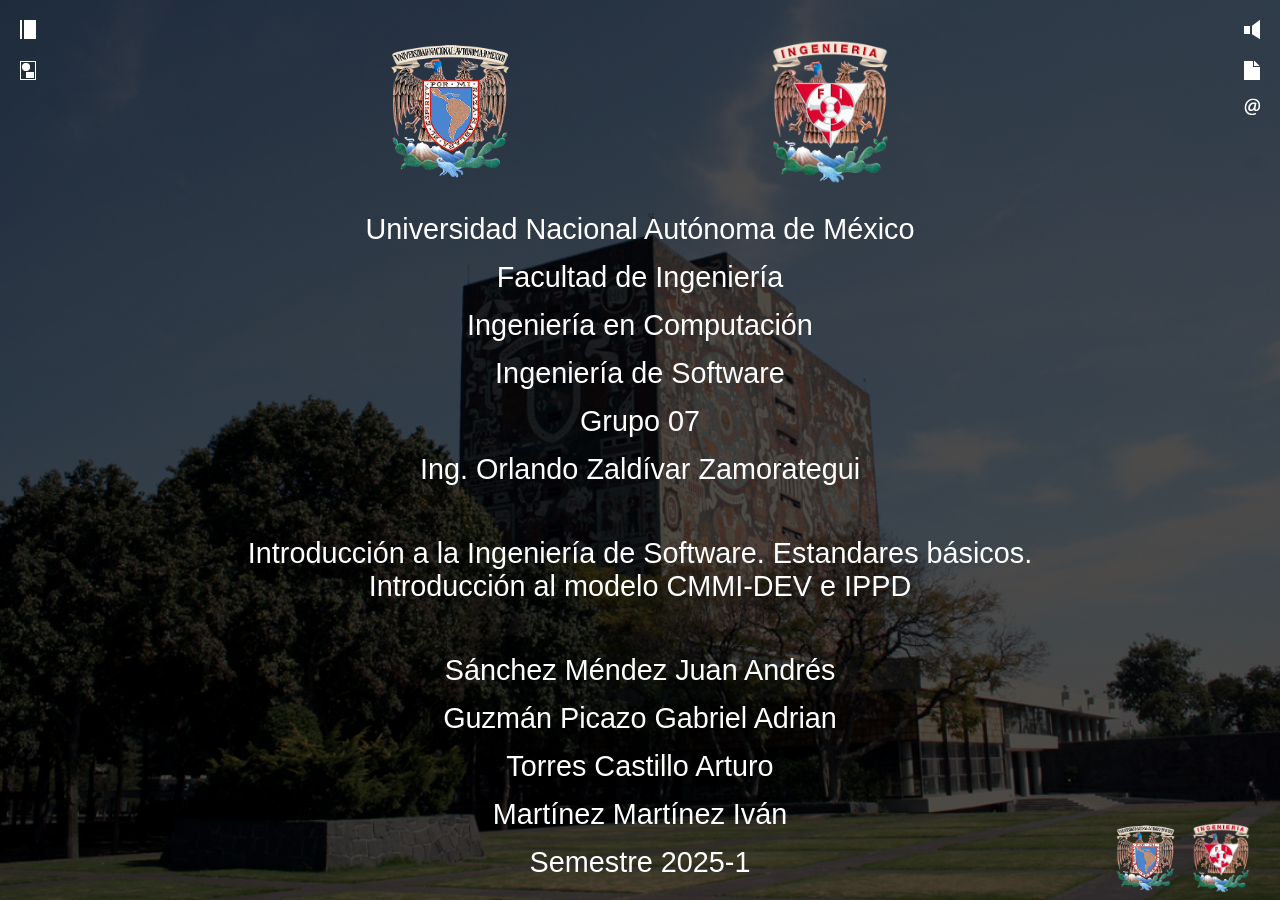
==== TUTORIAL IS 2025-1  5. Introducción a la Ingeniería de Software. Estándares básicos. Introducción al modelo CMMI-DEV e IPPD/t810/index.html @ ce3b5455 "Add files via upload" ====
<!DOCTYPE html>
<html lang="es">

<head>
	<meta charset="UTF-8">
	<meta name="viewport" content="width=device-width, initial-scale=1.0">
	<meta http-equiv="X-UA-Compatible" content="IE=edge">
	<meta http-equiv="content-type" content="text/html; charset=utf-8">
	<meta name="Author" content="Equipo 2"><!--Autor-->
	<title>Eq3 | Tutorial</title> <!-- Título de proyecto -->
	<!-- Conexión JS -->
	<script src="media/js/jq.js" type="text/javascript"></script>
	<script src="media/js/m.js" type="text/javascript"></script>
	<script src="media/js/ui.js" type="text/javascript"></script>
	<!-- Conexión CSS -->
	<link rel="stylesheet" href="media/css/ui.css" type="text/css">
	<!-- Icono en pestaña -->
    <link rel="icon" href="media/img/icono1.png">

	
	<script type="text/javascript">
		$(document).ready(function() {
			
			$("#a1").click(function(){$("iframe#contents").replaceWith("<iframe id='contents' src='portada.html'></iframe>");});
			$("#a2").click(function(){$("iframe#contents").replaceWith("<iframe id='contents' src='temario.html'></iframe>");});
			$("#a3").click(function(){$("iframe#contents").replaceWith("<iframe id='contents' src='objetivo.html'></iframe>");});
			$("#a4").click(function(){$("iframe#contents").replaceWith("<iframe id='contents' src='introduccion.html'></iframe>");});
			$("#a5").click(function(){$("iframe#contents").replaceWith("<iframe id='contents' src='desarrollo.html'></iframe>");});
			$("#a6").click(function(){$("iframe#contents").replaceWith("<iframe id='contents' src='ejemplos.html'></iframe>");});
			$("#a7").click(function(){$("iframe#contents").replaceWith("<iframe id='contents' src='videos.html'></iframe>");});
			$("#a8").click(function(){$("iframe#contents").replaceWith("<iframe id='contents' src='software.html'></iframe>");});
			$("#a9").click(function(){$("iframe#contents").replaceWith("<iframe id='contents' src='cuestionario.html'></iframe>");});
			$("#a10").click(function(){$("iframe#contents").replaceWith("<iframe id='contents' src='conclusion.html'></iframe>");});
			$("#a11").click(function(){$("iframe#contents").replaceWith("<iframe id='contents' src='biblio.html'></iframe>");});
		});
	</script>
</head>

<body>

	<div id="wrapper">

		<nav id="nav-left">
			
			<ul id="index">
				<h2>Índice</h2>
				<a id="a1" href="#"><li><span>Inicio</span></li></a>
				<a id="a2" href="#"><li><span>Temario</span></li></a>
				<a id="a3"href="#"><li><span></span>Objetivo</li></a>
				<a id="a4" href="#"><li><span>Introducción</span></li></a>			
				<a id="a5"href="#"><li><span>Desarrollo</span></li></a>
				<a id="a6"href="#"><li><span>Ejemplos</span></li></a>				
				<a id="a7"href="#"><li><span>Video</span></li></a>
				<a id="a8"href="#"><li><span>Software</span></li></a>					
				<a id="a9"href="#"><li><span>Cuestionario</span></li></a>					
				<a id="a10"href="#"><li><span>Conclusión</span></li></a>				
				<a id="a11"href="#"><li><span>Bibliografía</span></li></a>
			</ul>
		
			
			<ul id="themes">
				<h2>Temas</h2>
				<li id="nlt-theme3"></li>
				<li id="nlt-theme2"></li>
				<li id="nlt-theme1"></li>
				<li id="nlt-theme4"></li>
				<li id="nlt-theme5"></li>
				<li id="nlt-theme6"></li>
				<li id="nlt-theme7"></li>
				<li id="nlt-theme8"></li>
				<li id="nlt-theme9"></li>
			</ul>
		</nav>
		
		<nav id="nav-right">
			
			<ul id="files">
				<h2>Archivos</h2>
				<li><a href="media/pdf/Documentacion_Equipo3.pdf" target="_blank">Documentación completa</a></li>
				<li><a href="media/pdf/Cuestionario_Equipo3.pdf" target="_blank">Cuestionario y respuestas</a></li>
				
			</ul>
			
			<ul id="contact">
				<h2>Contacto</h2>
				<li><span>Sánchez Méndez Juan Andrés</span></li>				
				<li><h7><span>sanchez.mendez.28@gmail.com</span></h7></li>
				<li><span>Guzmán Picazo Gabriel Adrian</span></li>				
				<li><h7><span>gabrielguzman888@gmail.com</span></h7></li>
				<li><span>Torres Catillo Arturo</span></li>				
				<li><h7><span>supertaco124@gmail.com</span></h7></li>
				<li><span>Martínez Martínez Iván</span></li>				
				<li><h7><span>ivan14mtz@gmail.com</span></h7></li>
			</ul>	
			
		</nav>
		
		<div id="nav-left-trigger"></div>
		<div id="nav-right-trigger"></div>	
		<div id="theme" class="theme1">			
			<iframe id="contents" src="portada.html"></iframe>		
		</div>		
		
		<footer id="footer">
			<img id="logounam" src="media/img/logo_unam.png">
			<img id="logofi" src="media/img/logo_fi.png">
		</footer>
				
	</div>
</body>

</html>
---- TUTORIAL IS 2025-1  5. Introducción a la Ingeniería de Software. Estándares básicos. Introducción al modelo CMMI-DEV e IPPD/t810/media/css/ui.css ----
/***************************
* Autor: Equipo 3
* Ingeniería de Software
* 2025-1
****************************/

/* 
GENERAL & DEFAULTS
============================================================== 
*/
* {
  margin: 0px;
  padding: 0px;
  border: 0px;
}
.for{
  width: 50%;
  padding: 12px;
  margin: 8px;
  box-sizing: border-box;
  border-radius: 4px;
  border: none;
  font-family: 'Myr', sans-serif;
  font-weight: normal;
  text-decoration: none;
  font-size: 1.2rem;
}
.resp{
  font-size: 1.2em;
  text-align: justify;
}
select,button{
  width: 15%;
  padding:12px;
  margin: 8px;
  box-sizing: border-box;
  border-radius: 4px;
  border: none;
}
radio{

}
html,
body {
  width: 100%;
  height: 100%;
}
body {
  font-family: 'Myr', sans-serif;
  /*
	font-size: 16pt;
	line-height: 16pt;
	*/

  font-size: 100%;
  font-size: 1em;
  color: #ffffff;
  overflow-x: hidden;
}
*+html body {
  background: #000000 url(../temas/tema0.html) center center fixed no-repeat;
}
html body {
  background: #000000 url(../temas/tema0.html) center center fixed no-repeat\0/;
}
@media all and (min-width:0) {
  html body { background: none; }  /* IE9-IE10pp4 */
}
section,
aside,
nav,
div,
h1,
h2,
h3,
h4,
h5,
h6,
p,
a,
span {
  font-family: 'Myr', sans-serif;
  font-weight: normal;
  text-decoration: none;
  font-size: 1em;
  color: #ffffff;
}
a:hover {
  color: #8bbfff;
}
a:hover span {
  color: #8bbfff;
}
h1,
h2,
h3,
h4,
h5,
h6,
p {
  font-weight: normal;
  padding-bottom: 15px;
  width: 625px;
  margin: 0 auto;
}
h1 b,
h2 b,
h3 b,
h4 b,
h5 b,
h6 b,
p b {
  font-weight: bold;
  color: #fefae0;
  background-color: #2435a4;
  border: 1px solid #ffffff; /* Añade un contorno de 1px de ancho con color rojo (#ff0000) */
  border-radius: 10px;
  text-align: center;
  padding: 2px 10px;
  width: 150px; /* Ajusta el ancho */
  height: 5px; /* Ajusta la altura */
}
h5 u,
p u{
  font-weight: bold;
  color: #fefae0;
  background-color: #2435a4;
  border: 1px solid #ffffff; /* Añade un contorno de 1px de ancho con color rojo (#ff0000) */
  border-radius: 10px;
  text-align: center;
  padding: 2px 10px;
  width: 150px; /* Ajusta el ancho */
  height: 5px; /* Ajusta la altura */
}
h1 t,
h2 t{
  font-weight: bold;
  color :#f6aa1c;
}
h2 v{
  font-weight: bold;
  color: #f6aa1c;
}
h3 t{
  font-weight: bold;
  color:#a87b05;
}
h4 o{
  font-weight: bold;
  color: #fefae0;
  background-color: #72b01d;
  border: 2px solid #fefae0; /* Añade un contorno de 2px de ancho con color rojo (#ff0000) */
  border-radius: 7px;
  text-align: center;
  padding: 2px 10px;
  width: 220px; /* Ajusta el ancho */
  height: 20px; /* Ajusta la altura */
}
video,
object,
table {
  display: block;
  margin: 0 auto;
  font-size: 1.2em;
  text-align: justify;
  
}
td {
  padding: 15px; /* Ajusta el valor según la cantidad de espacio que desees */
  border: 1px solid #ddd; /* Agrega un borde a las celdas para mayor claridad */
}
img {
  display: block;
  margin: 0 auto;
  width: 350px;
  border-radius: 10px;
}
div img {
  width: 100%; /* Ancho deseado */
  height: 100%; /* Alto deseado */
}
h1 {
  padding-top: 15px;
}
#wrapper {
  display: block;
  width: 100%;
  height: 100%;
  overflow: hidden;
}
h1 {
  font-weight: bold;
  font-size: 2em;
}
h2 {
  font-size: 1.8em;
}
h3 {
  font-weight: bLOCK;
  color: #ffffff;
  font-size: 1.6em;
}
h4 {
  font-size: 1.4em;
}
h5{
  font-size: 1.2em;
  text-align: justify;
}
h6 {
  font-size: 1em;
}
h7 {
  font-size: 0.8em;
}
p.tag {
  font-size: 2em;
  text-align: justify;
}
/* 
LEFT & RIGHT BARS
============================================================== 
*/
#nav-left-trigger,
#nav-right-trigger {
  display: block;
  width: 100px;
  height: 100%;
  background: black;
  position: absolute;
  z-index: 9999;
}
#nav-left-trigger {
  left: 0;
  background: url(../img/ui_nl-trigger.png) no-repeat;
}
#nav-right-trigger {
  right: 0;
  background: url(../img/ui_nr-trigger.png) no-repeat;
}
#nav-left,
#nav-right {
  display: block;
  width: 220px;
  height: 100%;
  min-height: 520px;
  background: transparent\9;
  background-color: rgba(0, 0, 0, 0.5);
  filter:progid:DXImageTransform.Microsoft.gradient(startColorstr=#7f000000,endColorstr=#7f000000);
  zoom: 1;
  position: absolute;
  z-index: 10000;
  top: 0;
}
#nav-right:nth-child(n) {
	filter: none;
}
#nav-left ul,
#nav-right ul {
  list-style: none;
  display: block;
  width: 100%;
  height: auto;
  clear: both;
}
#nav-left ul h2,
#nav-right ul h2 {
  display: block;
  width: auto;
  padding: 15px 0 15px 45px;
  clear: both;
  font-size: 1.2em;
}
#nav-left ul li,
#nav-right ul li {
  display: block;
  width: 92.5%;
  clear: both;
  position: relative;
  float: left;
  padding-left: 15px;
  padding-top: 7.5px;
  padding-bottom: 7.5px;
}
#nav-left {
  left: -220px;
}
#nav-left ul#index {
  position: absolute;
  top: 0;
}
#nav-left ul#index h2 {
  background: url(../img/ui_nl-index.png) no-repeat 15px center;
}
#nav-left ul#index li {
  border-bottom: 1px solid #333333;
  border-bottom: 1px solid rgba(255, 255, 255, 0.3);
}
*+html #nav-left ul#index li {
  border-bottom: 1px solid #333333;
}
#nav-left ul#themes {
  position: absolute;
  bottom: 0;
}
*+html #nav-left ul#themes {
  display: none;
}
#nav-left ul#themes {
  display: none\0/;
}
@media all and (min-width:0) {
  html #nav-left ul#themes { display: block\0/; }  /* IE9-IE10pp4 */
}
#nav-left ul#themes h2 {
  background: url(../img/ui_nl-themes.png) no-repeat 15px center;
  border-top: 1px solid #666666;
  border-top: 1px solid rgba(255, 255, 255, 0.5);
}
#nav-left ul#themes li {
  position: relative;
  padding: 0;
  width: 44px;
  height: 26px;
  float: left;
  clear: none;
  margin-left: 20px;
  margin-bottom: 15px;
  background: black;
  border: solid 1px #8d8d8d;
  cursor: pointer;
  -webkit-background-size: cover !important;
  -moz-background-size: cover !important;
  -o-background-size: cover !important;
  background-size: cover !important;
  background-repeat: no-repeat:
}
#nav-left ul#themes li:hover {
  border: solid 1px #ffffff;
}
#nav-left ul#themes li.active {
  border: solid 1px #ffffff;
}
#nav-left ul#themes li#nlt-theme1 {
  background-image: url(../temas/tema3.jpg);
}
#nav-left ul#themes li#nlt-theme2 {
  background-image: url(../temas/tema2.jpg);
}
#nav-left ul#themes li#nlt-theme3 {
  background-image: url(../temas/tema1.jpg);
}
#nav-left ul#themes li#nlt-theme4 {
  background-image: url(../temas/tema4.jpg);
}
#nav-left ul#themes li#nlt-theme5 {
  background-image: url(../temas/tema5.jpg);
}
#nav-left ul#themes li#nlt-theme6 {
  background-image: url(../temas/tema6.jpg);
}
#nav-left ul#themes li#nlt-theme7 {
  background-image: url(../temas/tema7.jpg);
}
#nav-left ul#themes li#nlt-theme8 {
  background-image: url(../temas/tema8.jpg);
}
#nav-left ul#themes li#nlt-theme9 {
  background-image: url(../temas/tema9.jpg);
}
#nav-right {
  right: -220px;
}
#nav-right ul#files {
  position: relative;
  float: left;
}
#nav-right ul#files h2 {
  background: url(../img/ui_nr-files.png) no-repeat 15px center;
  border-top: 1px solid #666666;
  border-top: 1px solid rgba(255, 255, 255, 0.5);
}
#nav-right ul#files li {
  border-bottom: 1px solid #333333;
  border-bottom: 1px solid rgba(255, 255, 255, 0.3);
}
#nav-right ul#contact {
  position: absolute;
  bottom: 0px;
}
#nav-right ul#contact h2 {
  background: url(../img/ui_nr-contact.png) no-repeat 15px center;
  border-top: 1px solid #666666;
  border-top: 1px solid rgba(255, 255, 255, 0.5);
}
#nav-right ul#contact h2 {
  background: url(../img/ui_nr-contact.png) no-repeat 15px center;
  border-top: 1px solid #666666;
  border-top: 1px solid rgba(255, 255, 255, 0.5);
}
div#theme {
  display: block;
  width: 100%;
  height: 100%;
  min-width: 1000px;
  background-color: #999;
  z-index: 1;
  -webkit-background-size: cover !important;
  -moz-background-size: cover !important;
  -o-background-size: cover !important;
  background-size: cover !important;
  background-repeat: no-repeat;
}
div#theme.theme1 {
  background-image: url(../temas/tema3.jpg);
}
div#theme.theme2 {
  background-image: url(../temas/tema2.jpg);
}
div#theme.theme3 {
  background-image: url(../temas/tema1.jpg);
}
div#theme.theme4 {
  background-image: url(../temas/tema4.jpg);
}
div#theme.theme5 {
  background-image: url(../temas/tema5.jpg);
}
div#theme.theme6 {
  background-image: url(../temas/tema6.jpg);
}
div#theme.theme7 {
  background-image: url(../temas/tema7.jpg);
}
div#theme.theme8 {
  background-image: url(../temas/tema8.jpg);
}
div#theme.theme9 {
  background-image: url(../temas/tema9.jpg);
}
*+html div#theme {
  background-image: none;
}
#nav-left div#theme {
  background-image: none\0/;
}

/* 
IFRAME
============================================================== 
*/
iframe {
  display: block;
  border: 0;
  margin: 0;
  padding: 0;
  width: 100%;
  height: 100%;
  position: absolute;
  top: 0;
  left: 0;
  background: url(../img/iframe_bg.png);
  zoom: 1;
  z-index: 2;
}
*+html iframe {
  background: none;
}
html iframe {
  background: none\0/;
}
@media all and (min-width:0) {
  html iframe { background: url(../img/iframe_bg.png); }
}
/* 
SECTION
============================================================== 
*/
section {
  display: block;
  width: 945px;
  height: auto;
  margin: 10px auto;
  padding-bottom: 20px;
}
/* 
FOOTER
============================================================== 
*/
footer {
  display: block;
  width: 170px;
  height: 100px;
  position: absolute;
  bottom: 0;
  right: 0;
  z-index: 9999;
}
footer img {
  display: block;
  height: 70px;
  width: auto;
  position: absolute;
  bottom: 7.5px;
}
footer img#logofi {
  right: 30px;
}
footer img#logounam {
  right: 105px;
}
/* 
FONT-FACE
============================================================== 
*/
@font-face {
  font-family: 'Myr';
  src: url('fonts/myrr.html');
  src: url('fonts/myrrd41d.html?#iefix') format('embedded-opentype'), url('fonts/myrr.woff') format('woff'), url('fonts/myrr-2.html') format('truetype'), url('fonts/myrr-3.html#Name') format('svg');
  font-weight: normal;
  font-style: normal;
}
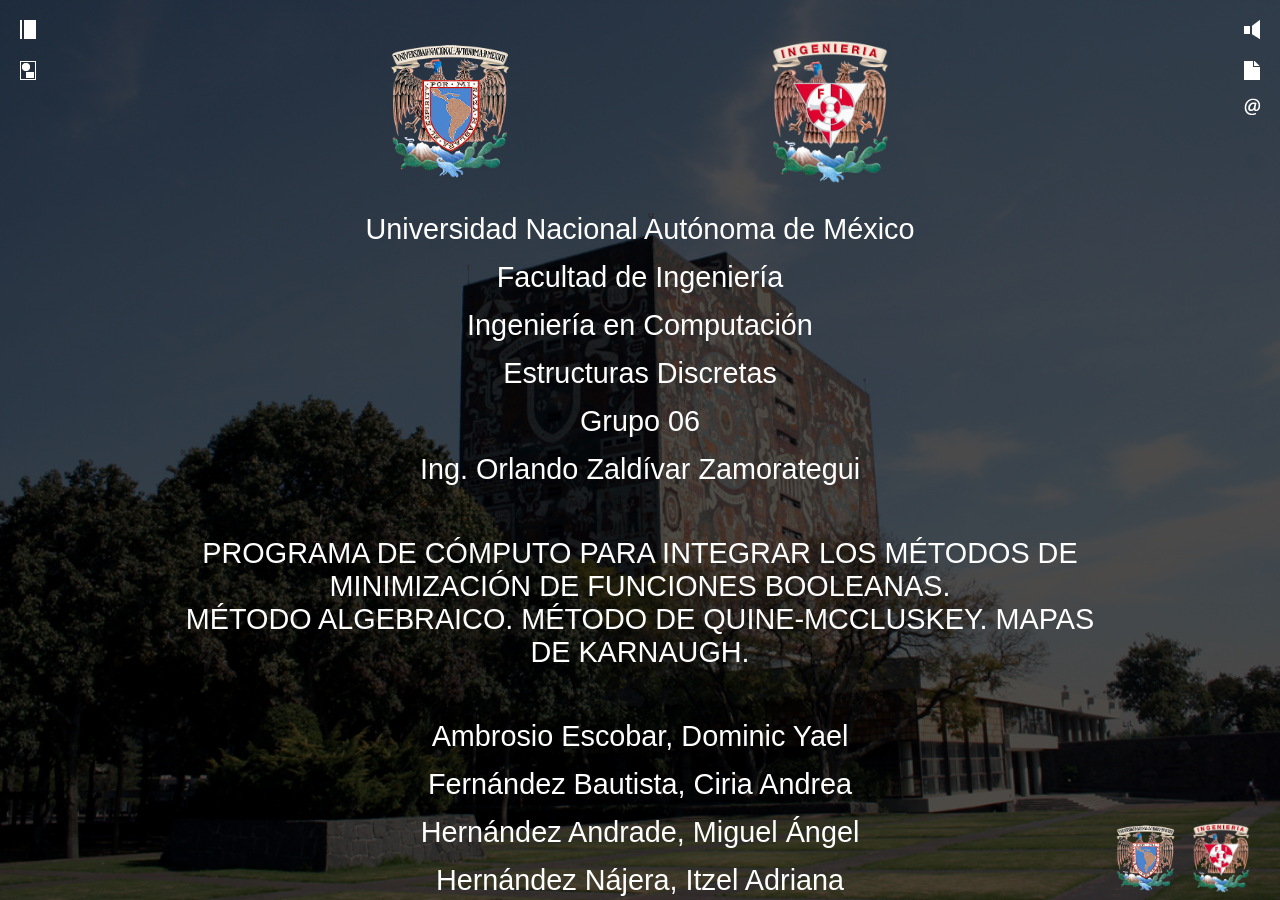
==== commit 988c61b4: "index.html" ====
--- a/TUTORIAL IS 2025-1  5. Introducción a la Ingeniería de Software. Estándares básicos. Introducción al modelo CMMI-DEV e IPPD/t810/index.html
+++ b/TUTORIAL IS 2025-1  5. Introducción a la Ingeniería de Software. Estándares básicos. Introducción al modelo CMMI-DEV e IPPD/t810/index.html
@@ -82,15 +82,23 @@
 			</ul>
 			
 			<ul id="contact">
-				<h2>Contacto</h2>
-				<li><span>Sánchez Méndez Juan Andrés</span></li>				
-				<li><h7><span>sanchez.mendez.28@gmail.com</span></h7></li>
-				<li><span>Guzmán Picazo Gabriel Adrian</span></li>				
-				<li><h7><span>gabrielguzman888@gmail.com</span></h7></li>
-				<li><span>Torres Catillo Arturo</span></li>				
-				<li><h7><span>supertaco124@gmail.com</span></h7></li>
-				<li><span>Martínez Martínez Iván</span></li>				
-				<li><h7><span>ivan14mtz@gmail.com</span></h7></li>
+				h2>Contacto</h2>
+				<li><span>Ambrosio Escobar, Dominic Yael</span></li>				
+				<li><h7><span>@</span></h7></li>
+				<li><span>Fernández Bautista, Ciria Andrea</span></li>				
+				<li><h7><span>andrea.cfb09@gmail.com</span></h7></li>
+				<li><span>Hernández Andrade, Miguel Ángel</span></li>				
+				<li><h7><span>angelmahaz103@gmail.com</span></h7></li>
+				<li><span>Hernández Nájera, Itzel Adriana</span></li>				
+				<li><h7><span>itzel.adri366@gmail.com</span></h7></li>
+				<li><span>Martínez García, José Eduardo</span></li>				
+				<li><h7><span>joseeduardo.unam.1234@gmail.com</span></h7></li>
+				<li><span>Martínez Martínez, Iván</span></li>				
+				<li><h7><span>ivan141mtz@gmail.com</span></h7></li>
+				<li><span>Mendoza Camacho, Estrella de Maria</span></li>				
+				<li><h7><span>estrellademaria@comunidad.unam.mx</span></h7></li>
+				<li><span>Rivera Rodríguez, Hugo Abraham</span></li>				
+				<li><h7><span>hugo.abraham@comunidad.unam.mx</span></h7></li>
 			</ul>	
 			
 		</nav>
